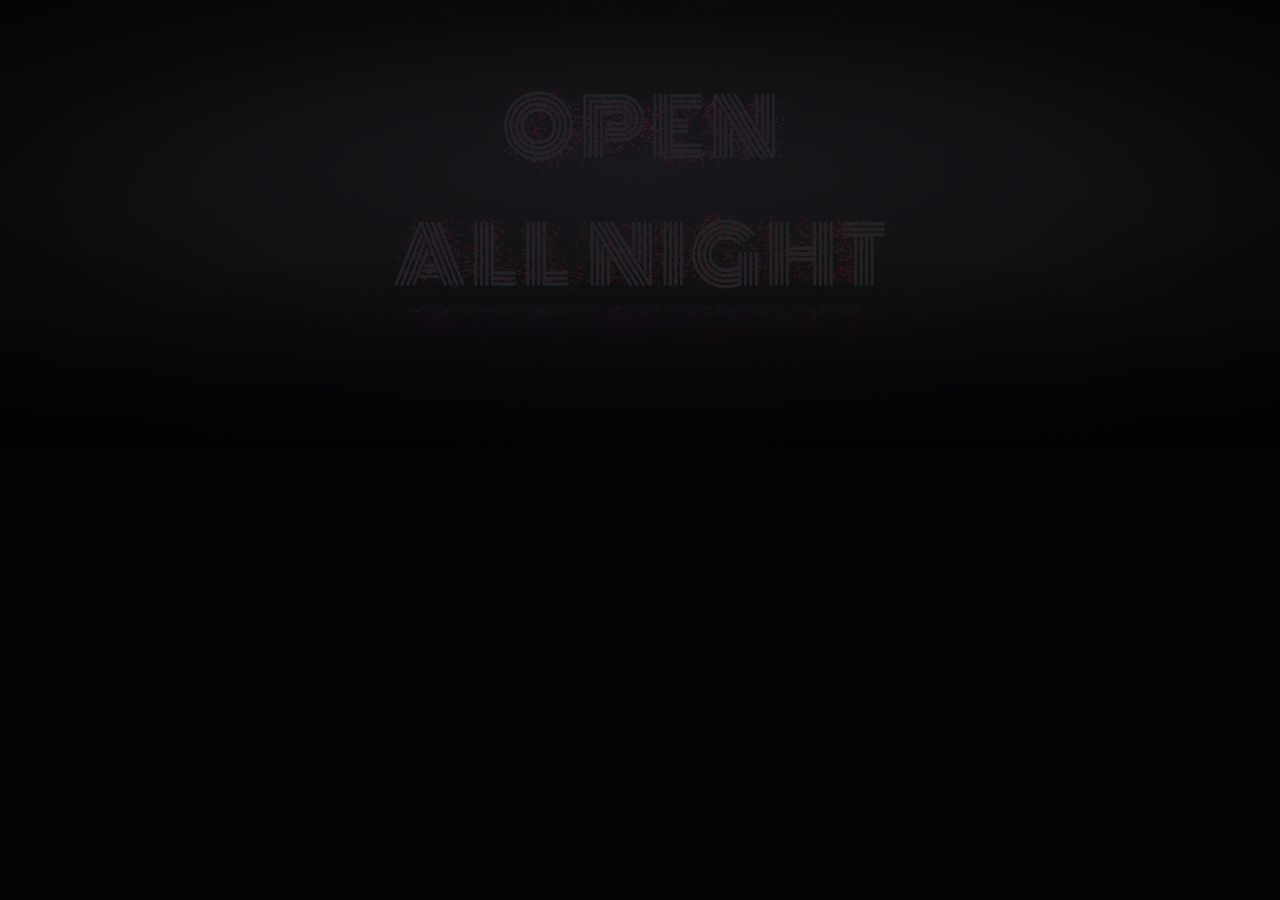
==== examples/cascade.html @ d5eec2d4 "neon-text v1.0.0 A neon sign that assembles, strikes and burns, built from a particle field.  Real D" ====
<!doctype html>
<meta charset="utf-8">
<title>neon-text — cascade</title>
<link rel="stylesheet" href="../src/neon.css">
<style>
  body { margin:0; background:#050506; display:grid; grid-template-rows:1fr 1fr; height:100vh; }
  .stage { width:100%; height:100%; }
</style>

<div class="stage" id="a"></div>
<div class="stage" id="b"></div>

<script src="../src/neon.js"></script>
<script>
  // Two independent signs on one page. All custom properties are set on the
  // scene element rather than :root, so instances never fight over colour.
  (async function () {
    await Neon.loadFont('Monoton');          // await, or the dots sample a fallback face
    const top = Neon.create('#a', {
      text: 'OPEN|ALL NIGHT', font: 'Monoton', mode: 'cascade',
      glow: '#ff2d95', hue: 30, gap: 8
    });

    await Neon.loadFont('Anton');
    const bottom = Neon.create('#b', { text: 'ASSEMBLE', font: 'Anton' });
    bottom.look('Swarm');                    // particles build the letterform, then ignite

    // replay both every few seconds so the sequences stay watchable
    setInterval(function () { top.replay(); bottom.replay(); }, 6000);
  })();
</script>
---- src/neon.css ----
/* neon-text v1.0.0 — scene styles
   Everything is scoped to .neon-scene and driven by custom properties set on
   that element (never on :root), so several signs can share a page. */

.neon-scene {
  position: relative;
  overflow: hidden;
  background: #070708;
  --nc: #ff2d95;      /* current glow colour            */
  --br: 55%;          /* bloom radius                   */
  --bx: 50%;          /* bloom centre, % across scene   */
  --pool: 0;          /* floor light intensity          */
  --room: 1;          /* wall/floor/vignette presence   */
  --wall: #17171b;    /* wall tint                      */
  --floor: 74%;       /* ground line, % down the scene  */
  --ref: .2;          /* reflection opacity             */
}
.neon-scene > * { position: absolute; }

/* back wall — neon needs a plane to fall on, not a void */
.neon-wall {
  inset: 0; z-index: 0;
  background:
    radial-gradient(120% 80% at 50% 38%, var(--wall) 0%, #0b0b0d 58%, #070708 100%),
    linear-gradient(#0a0a0c, #050506);
}
/* ground. No hard seam: it has to arrive as a gradient, or it reads as a
   rectangle pasted over the wall. */
.neon-floor {
  left: 0; right: 0; top: calc(var(--floor) - 9%); bottom: 0; z-index: 1;
  opacity: var(--room);
  background: linear-gradient(rgba(20,20,24,0) 0%, #0d0d10 26%, #08080a 60%, #050506 100%);
}
.neon-canvas { display: block; inset: 0; z-index: 2; }

/* the pool of light thrown onto the floor. Its top edge MUST be masked — a
   radial gradient clipped by a box edge draws a hard rule across the scene. */
.neon-pool {
  left: 0; right: 0; top: var(--floor); height: 52%; z-index: 3;
  pointer-events: none; mix-blend-mode: screen;
  opacity: calc(var(--pool) * var(--room));
  background: radial-gradient(58% 100% at var(--bx) 0%, var(--nc) 0%, transparent 72%);
  -webkit-mask-image: linear-gradient(to bottom, transparent 0%, #000 22%, #000 60%, transparent 100%);
          mask-image: linear-gradient(to bottom, transparent 0%, #000 22%, #000 60%, transparent 100%);
}

/* the tube: real DOM text, one span per character, three stacked layers */
.neon-off, .neon-lit { inset: 0; z-index: 4; pointer-events: none; }
.neon-off span, .neon-lit span, .neon-ref span { position: absolute; white-space: pre; }
.neon-off span { color: #212125; text-shadow: 0 1px 0 rgba(255,255,255,.05); }
/* both start dark and are lit per frame by the engine. The reflection needs the
   same default as the lit layer — without it, any frame the engine doesn't
   reach renders the reflection at FULL strength over an unlit sign. */
.neon-lit span, .neon-ref span { opacity: 0; }

/* reflection: foreshortened about the ground line, blurred, masked to a fade */
.neon-refwrap {
  inset: 0; z-index: 3; pointer-events: none; opacity: var(--room);
  -webkit-mask-image: linear-gradient(to bottom, transparent var(--floor), #000 calc(var(--floor) + 2%), transparent 100%);
          mask-image: linear-gradient(to bottom, transparent var(--floor), #000 calc(var(--floor) + 2%), transparent 100%);
}
.neon-ref { inset: 0; filter: blur(3.5px); opacity: var(--ref); }

.neon-vig {
  inset: 0; z-index: 6; pointer-events: none; opacity: var(--room);
  background: radial-gradient(75% 65% at 50% 45%, transparent 40%, rgba(0,0,0,.72) 100%);
}
.neon-grain {
  inset: 0; z-index: 7; pointer-events: none;
  opacity: calc(.045 * var(--room)); mix-blend-mode: overlay;
}
/* the sign lighting its surroundings. Scene-scoped by default — a library has
   no business flashing the host page. */
.neon-bloom {
  inset: 0; z-index: 8; pointer-events: none; opacity: 0; mix-blend-mode: screen;
  background: radial-gradient(circle at var(--bx) 44%, var(--nc) 0%, transparent var(--br));
}
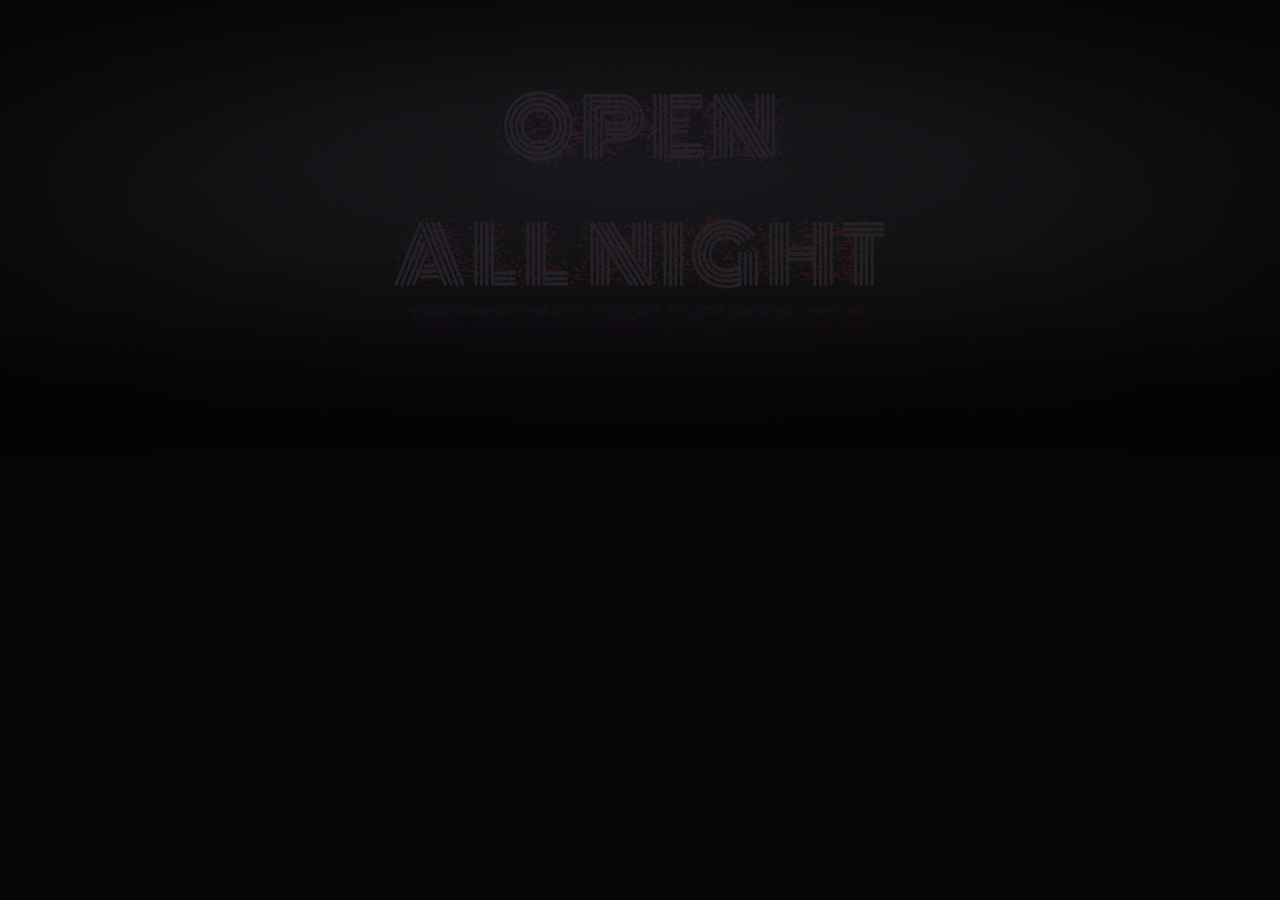
==== commit 0b367960: "Use plain hyphens throughout Replaces every em dash, en dash and dash-lookalike (minus sign, non-bre" ====
--- a/examples/cascade.html
+++ b/examples/cascade.html
@@ -1,6 +1,6 @@
 <!doctype html>
 <meta charset="utf-8">
-<title>neon-text — cascade</title>
+<title>neon-text - cascade</title>
 <link rel="stylesheet" href="../src/neon.css">
 <style>
   body { margin:0; background:#050506; display:grid; grid-template-rows:1fr 1fr; height:100vh; }
--- a/src/neon.css
+++ b/src/neon.css
@@ -1,4 +1,4 @@
-/* neon-text v1.0.0 — scene styles
+/* neon-text v1.0.0 - scene styles
    Everything is scoped to .neon-scene and driven by custom properties set on
    that element (never on :root), so several signs can share a page. */
 
@@ -17,7 +17,7 @@
 }
 .neon-scene > * { position: absolute; }
 
-/* back wall — neon needs a plane to fall on, not a void */
+/* back wall - neon needs a plane to fall on, not a void */
 .neon-wall {
   inset: 0; z-index: 0;
   background:
@@ -33,7 +33,7 @@
 }
 .neon-canvas { display: block; inset: 0; z-index: 2; }
 
-/* the pool of light thrown onto the floor. Its top edge MUST be masked — a
+/* the pool of light thrown onto the floor. Its top edge MUST be masked - a
    radial gradient clipped by a box edge draws a hard rule across the scene. */
 .neon-pool {
   left: 0; right: 0; top: var(--floor); height: 52%; z-index: 3;
@@ -49,7 +49,7 @@
 .neon-off span, .neon-lit span, .neon-ref span { position: absolute; white-space: pre; }
 .neon-off span { color: #212125; text-shadow: 0 1px 0 rgba(255,255,255,.05); }
 /* both start dark and are lit per frame by the engine. The reflection needs the
-   same default as the lit layer — without it, any frame the engine doesn't
+   same default as the lit layer - without it, any frame the engine doesn't
    reach renders the reflection at FULL strength over an unlit sign. */
 .neon-lit span, .neon-ref span { opacity: 0; }
 
@@ -69,7 +69,7 @@
   inset: 0; z-index: 7; pointer-events: none;
   opacity: calc(.045 * var(--room)); mix-blend-mode: overlay;
 }
-/* the sign lighting its surroundings. Scene-scoped by default — a library has
+/* the sign lighting its surroundings. Scene-scoped by default - a library has
    no business flashing the host page. */
 .neon-bloom {
   inset: 0; z-index: 8; pointer-events: none; opacity: 0; mix-blend-mode: screen;
